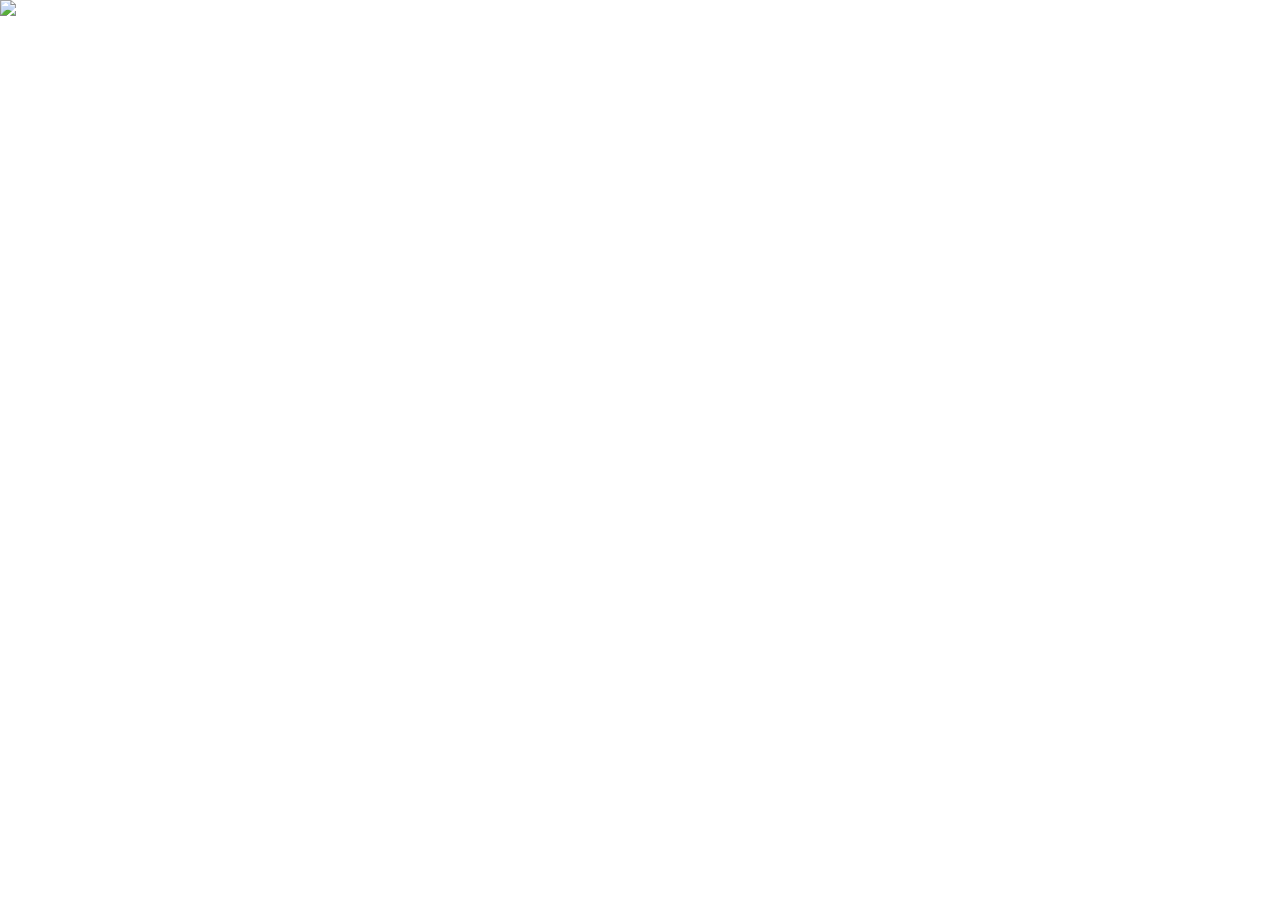
==== index.html @ 97973839 "links" ====
<!DOCTYPE html>
<html>
<head>
	<title>Personal Website</title>
	<link rel="stylesheet" type="text/css" href="style.css">
</head>
<body>
	<header>
		<div class="row">
			<div class ="logo">
				<img src = "logo.png">
				
			</div>
			<ul class="main-nav">
				<li><a href="index.html">HOME</a></li>
				<li><a href="https://drive.google.com/file/d/1M9BNTskjnt1EbD253u9uqoJRoSBnQsXW/view?usp=sharing">RESUME</a></li>
				<li><a href="https://www.linkedin.com/in/moises-t-89228b13b/">LINKEDIN</a></li>
			</ul>
		</div>

		<div class = "hero">
			<h1>Moises Trejo</h1>	
			<div class="button">
				<a href="https://github.com/mtrejo0" class="btn btn-one">Projects</a>
				<a href="https://www.eecs.mit.edu/" class="btn btn-two">Education</a>
			</div>
		</div>
	</header>

</body>
</html>
---- style.css ----
*
{
	margin:0;
	padding:0;

}

header
{
	background-image: url(back.jpg);
	height: 100vh;
	background-size: cover;
	background-position: center;
}

.main-nav
{
	float:right;
	list-style: :none;
	margin-top:30px;
}
.main-nav li
{
	display: inline-block;
}
.main-nav li a
{
	color: white;
	text-decoration: none;
	padding: 5px 20px;
	font-family: "Roboto",sans-serif;
	font-size: 15px;
}

.main-nav li a:hover
{
	border: 1px solid white;
}
.logo img
{
	width: 150px;
	height:auto;
	float: left;
}
body
{
	font-family: monospace;

}
.row
{
	max-width:  = 1200px;
	margin:auto;
}
.hero
{
	position: absolute;
	width : 1200px;
	margin-left: 00px;
	margin-top: 0px;
}
h1
{
	color: white;
	text-transform : uppercase;
	font-size: 70px;
	text-align: center;
	margin-top: 275px;
}
.button
{
	margin-top: 30px;
	margin-left: 440px;
}
.btn
{
	border: 1px solid white;
	padding: 10px 30px;
	color: white;
	text-decoration: none;
	font-size: 13px;
	text-transform: uppercase;

}

.btn-one
{
	
	font-family: "Roboto",sans-serif;

}
.btn-one:hover
{
	background-color: darkblue;
}
.btn-two
{
	
	font-family: "Roboto",sans-serif;

}
.btn-two:hover
{
	background-color: darkblue;
}
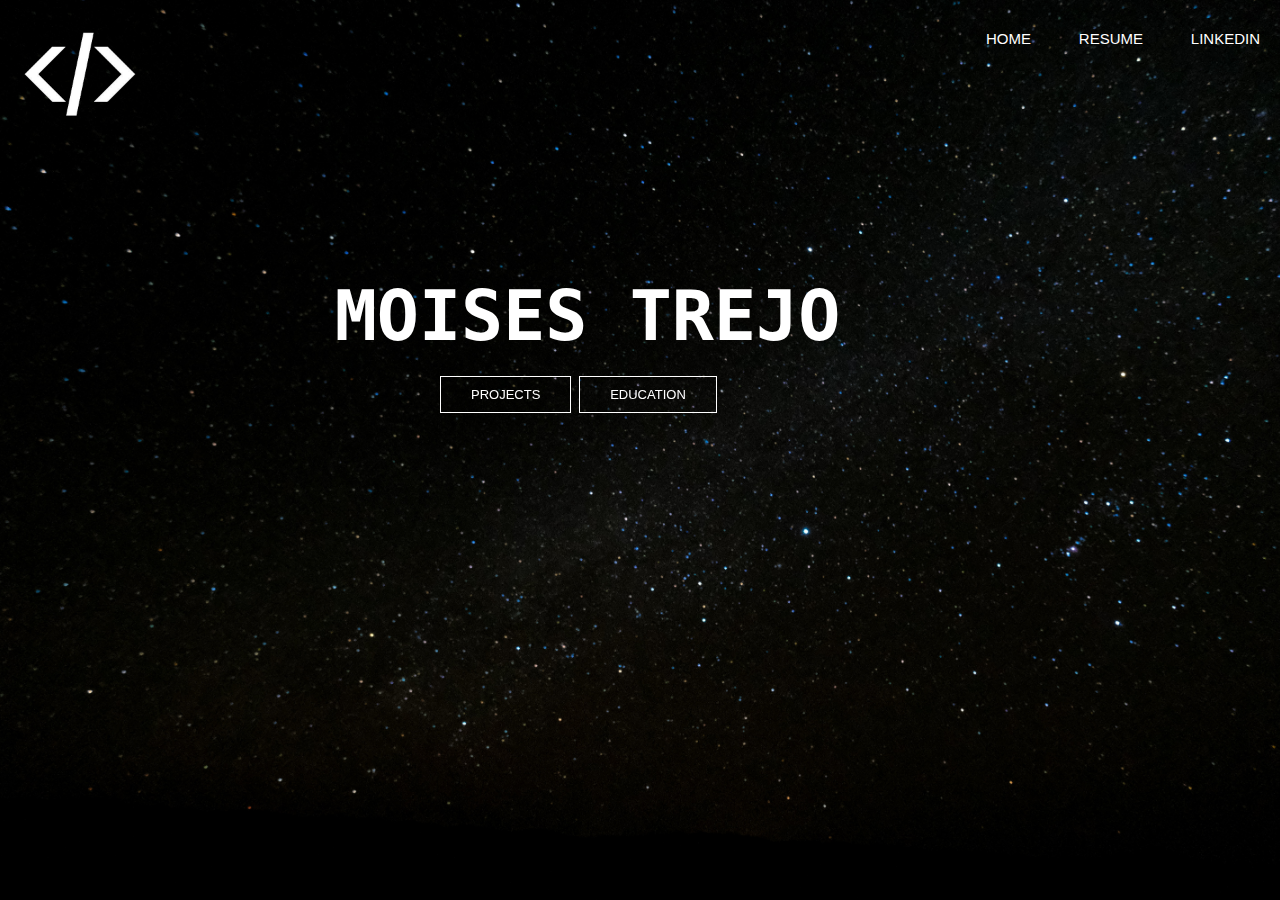
==== commit 0acb78a9: "updates" ====
--- a/index.html
+++ b/index.html
@@ -8,12 +8,12 @@
 	<header>
 		<div class="row">
 			<div class ="logo">
-				<img src = "logo.png">
+				<img src = "images/logo.png">
 				
 			</div>
 			<ul class="main-nav">
 				<li><a href="index.html">HOME</a></li>
-				<li><a href="https://drive.google.com/file/d/1M9BNTskjnt1EbD253u9uqoJRoSBnQsXW/view?usp=sharing">RESUME</a></li>
+				<li><a href="Moises_Trejo_Resume.pdf">RESUME</a></li>
 				<li><a href="https://www.linkedin.com/in/moises-t-89228b13b/">LINKEDIN</a></li>
 			</ul>
 		</div>
@@ -21,7 +21,7 @@
 		<div class = "hero">
 			<h1>Moises Trejo</h1>	
 			<div class="button">
-				<a href="https://github.com/mtrejo0" class="btn btn-one">Projects</a>
+				<a href="projects/projects.html" class="btn btn-one">Projects</a>
 				<a href="https://www.eecs.mit.edu/" class="btn btn-two">Education</a>
 			</div>
 		</div>
--- a/style.css
+++ b/style.css
@@ -7,7 +7,7 @@
 
 header
 {
-	background-image: url(back.jpg);
+	background-image: url(images/back.jpg);
 	height: 100vh;
 	background-size: cover;
 	background-position: center;
@@ -54,9 +54,9 @@
 }
 .hero
 {
-	position: absolute;
-	width : 1200px;
-	margin-left: 00px;
+	position: fixed;
+	width : 1175px;
+	margin-left: 0px;
 	margin-top: 0px;
 }
 h1
